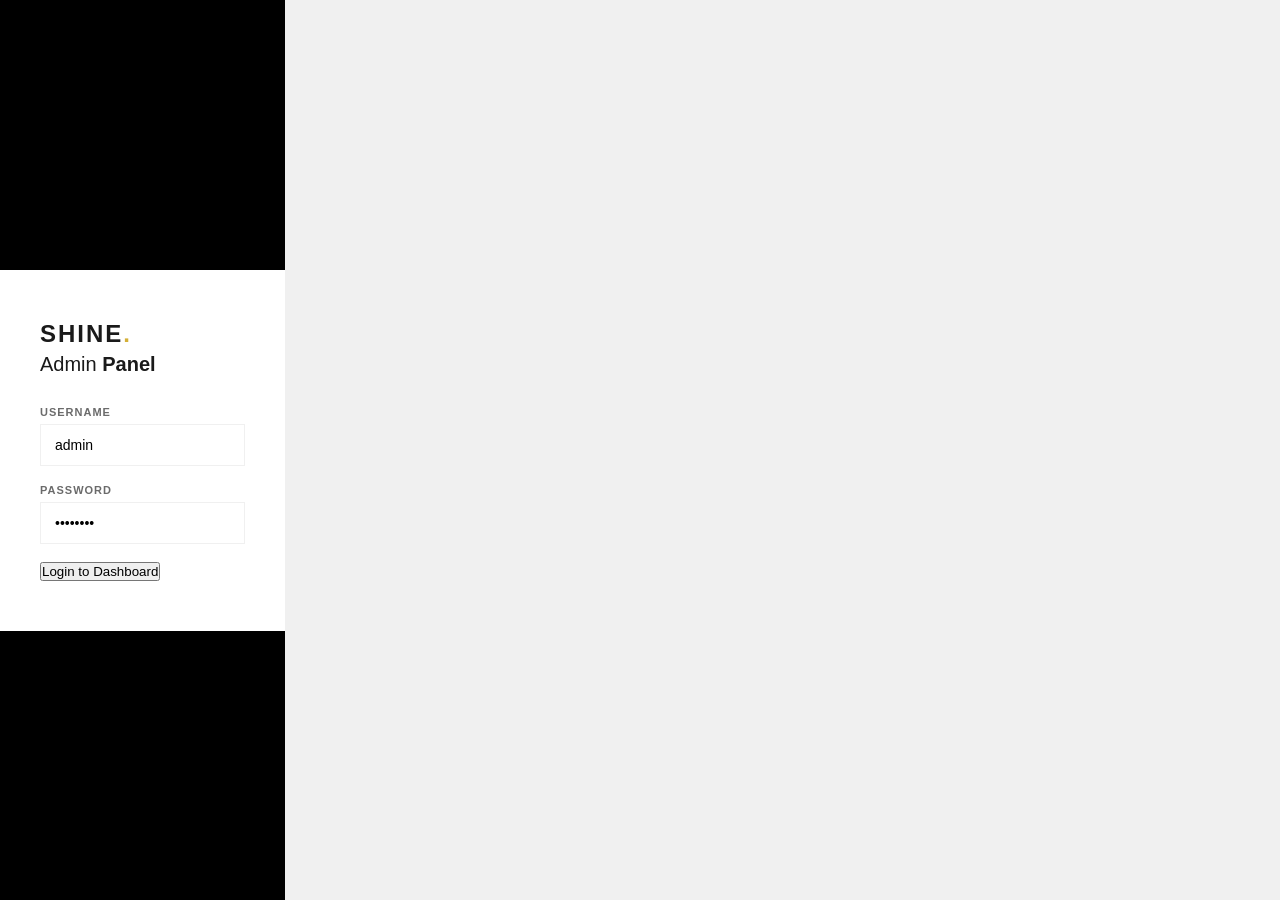
==== admin/index.html @ feda41f7 "✨ Full Premium Fashion Store + Admin Panel - Premium fashion e-commerce with 60 features - Complete " ====
<!DOCTYPE html>
<html lang="en">
<head>
  <meta charset="UTF-8">
  <meta name="viewport" content="width=device-width, initial-scale=1.0">
  <title>SHINE Admin</title>
  <link rel="stylesheet" href="../css/admin.css">
</head>
<body>

  <!-- ===== LOGIN SCREEN ===== -->
  <div class="login-page" id="loginScreen">
    <div class="login-card">
      <div class="logo">SHINE<span>.</span></div>
      <h2>Admin <strong>Panel</strong></h2>
      <div class="login-error" id="loginError">Invalid credentials</div>
      <form id="adminLoginForm" onsubmit="handleAdminLogin(event)">
        <div class="form-group">
          <label>Username</label>
          <input type="text" id="adminUser" placeholder="admin" value="admin">
        </div>
        <div class="form-group">
          <label>Password</label>
          <input type="password" id="adminPass" placeholder="••••••" value="admin123">
        </div>
        <button type="submit" class="submit-btn">Login to Dashboard</button>
      </form>
    </div>
  </div>

  <!-- ===== MAIN APP ===== -->
  <div id="appMain" style="display:none">

    <!-- Sidebar -->
    <aside class="sidebar">
      <div class="sidebar-logo">SHINE<span>.</span></div>
      <div class="sidebar-user">
        <div class="sidebar-user-avatar">A</div>
        <div class="sidebar-user-info">
          <h4 id="adminName">Admin</h4>
          <p>Super Admin</p>
        </div>
      </div>
      <nav class="sidebar-nav">
        <div class="sidebar-section">Main</div>
        <button class="sidebar-item active" onclick="showPage('dashboard')"><span class="icon">📊</span> Dashboard</button>
        <button class="sidebar-item" onclick="showPage('orders')"><span class="icon">📦</span> Orders <span class="badge" id="orderBadge">0</span></button>
        <button class="sidebar-item" onclick="showPage('products')"><span class="icon">👗</span> Products</button>
        <button class="sidebar-item" onclick="showPage('categories')"><span class="icon">📁</span> Categories</button>
        <button class="sidebar-item" onclick="showPage('users')"><span class="icon">👥</span> Users</button>
        <button class="sidebar-item" onclick="showPage('coupons')"><span class="icon">🏷️</span> Coupons</button>
        <div class="sidebar-section" style="margin-top:15px">System</div>
        <button class="sidebar-item" onclick="showPage('settings')"><span class="icon">⚙️</span> Settings</button>
        <button class="sidebar-item" onclick="handleLogout()"><span class="icon">🚪</span> Logout</button>
      </nav>
    </aside>

    <!-- Main Content -->
    <div class="main-content">
      <div class="topbar">
        <h2 id="pageTitle">Dashboard</h2>
        <div class="topbar-actions">
          <a href="../" target="_blank"><button class="topbar-btn">🔗 View Store</button></a>
          <span style="font-size:13px;color:var(--mid-grey)" id="clock"></span>
        </div>
      </div>

      <!-- Dashboard -->
      <div class="page-content active" id="page-dashboard">
        <div class="stats-grid" id="statsGrid"></div>
        <div class="card">
          <div class="card-header"><h3>📋 Recent Orders</h3></div>
          <div class="card-body">
            <div class="table-wrap"><table><thead><tr><th>Order ID</th><th>Customer</th><th>Amount</th><th>Status</th><th>Action</th></tr></thead><tbody id="recentOrdersTable"></tbody></table></div>
          </div>
        </div>
      </div>

      <!-- Orders -->
      <div class="page-content" id="page-orders">
        <div class="card">
          <div class="card-header"><h3>📦 All Orders</h3></div>
          <div class="card-body">
            <div class="table-wrap">
              <table>
                <thead><tr><th>Order ID</th><th>Customer</th><th>Items</th><th>Total</th><th>Date</th><th>Status</th><th>Actions</th></tr></thead>
                <tbody id="ordersTable"></tbody>
              </table>
            </div>
          </div>
        </div>
      </div>

      <!-- Products -->
      <div class="page-content" id="page-products">
        <div class="card">
          <div class="card-header"><h3>👗 Products</h3><button class="btn btn-gold btn-sm" onclick="openProductModal()">+ Add Product</button></div>
          <div class="card-body">
            <div class="table-wrap">
              <table>
                <thead><tr><th>ID</th><th>Name</th><th>Brand</th><th>Category</th><th>Price</th><th>Stock</th><th>Actions</th></tr></thead>
                <tbody id="productsTable"></tbody>
              </table>
            </div>
          </div>
        </div>
      </div>

      <!-- Categories -->
      <div class="page-content" id="page-categories">
        <div class="card">
          <div class="card-header"><h3>📁 Categories</h3></div>
          <div class="card-body">
            <div class="table-wrap">
              <table>
                <thead><tr><th>ID</th><th>Icon</th><th>Name</th></tr></thead>
                <tbody id="categoriesTable"></tbody>
              </table>
            </div>
          </div>
        </div>
      </div>

      <!-- Users -->
      <div class="page-content" id="page-users">
        <div class="card">
          <div class="card-header"><h3>👥 Registered Users</h3></div>
          <div class="card-body">
            <div class="table-wrap">
              <table>
                <thead><tr><th>ID</th><th>Name</th><th>Email</th><th>Phone</th><th>Registered</th></tr></thead>
                <tbody id="usersTable"></tbody>
              </table>
            </div>
          </div>
        </div>
      </div>

      <!-- Coupons -->
      <div class="page-content" id="page-coupons">
        <div class="card">
          <div class="card-header"><h3>🏷️ Coupons</h3><button class="btn btn-gold btn-sm" onclick="addCoupon()">+ Add Coupon</button></div>
          <div class="card-body">
            <div class="table-wrap">
              <table>
                <thead><tr><th>Code</th><th>Discount</th><th>Type</th><th>Min Order</th><th>Uses</th><th>Status</th><th>Actions</th></tr></thead>
                <tbody id="couponsTable"></tbody>
              </table>
            </div>
          </div>
        </div>
      </div>

      <!-- Settings -->
      <div class="page-content" id="page-settings">
        <div class="card">
          <div class="card-header"><h3>⚙️ System Settings</h3></div>
          <div class="card-body">
            <div class="form-grid">
              <div class="form-group">
                <label>Store Name</label>
                <input type="text" id="setStoreName" value="SHINE">
              </div>
              <div class="form-group">
                <label>Currency</label>
                <input type="text" value="INR (₹)" disabled>
              </div>
              <div class="form-group">
                <label>Admin Email</label>
                <input type="email" id="setEmail" value="admin@shine.store">
              </div>
              <div class="form-group">
                <label>Orders per page</label>
                <input type="number" id="setPerPage" value="20">
              </div>
              <div class="form-group" style="grid-column:1/-1">
                <label>Change Admin Password</label>
                <input type="password" id="setNewPass" placeholder="New password">
              </div>
              <div class="form-group" style="grid-column:1/-1">
                <button class="btn btn-black" onclick="saveSettings()">Save Settings</button>
              </div>
            </div>
          </div>
        </div>
      </div>
    </div>
  </div>

  <!-- ===== PRODUCT MODAL ===== -->
  <div class="modal-overlay" id="productModal">
    <div class="modal">
      <div class="modal-header">
        <h3 id="productModalTitle">Add Product</h3>
        <button class="modal-close" onclick="closeProductModal()">✕</button>
      </div>
      <div class="modal-body">
        <form id="productForm" onsubmit="saveProduct(event)">
          <input type="hidden" id="prodId">
          <div class="form-grid">
            <div class="form-group">
              <label>Product Name</label>
              <input type="text" id="prodName" required>
            </div>
            <div class="form-group">
              <label>Brand</label>
              <input type="text" id="prodBrand" required>
            </div>
            <div class="form-group">
              <label>Category</label>
              <select id="prodCategory"></select>
            </div>
            <div class="form-group">
              <label>Price (₹)</label>
              <input type="number" id="prodPrice" required>
            </div>
            <div class="form-group">
              <label>Original Price (₹)</label>
              <input type="number" id="prodOriginal">
            </div>
            <div class="form-group">
              <label>Badge</label>
              <input type="text" id="prodBadge" placeholder="e.g. Sale, New">
            </div>
            <div class="form-group">
              <label>Emoji</label>
              <input type="text" id="prodEmoji" placeholder="👗">
            </div>
            <div class="form-group">
              <label>Stock</label>
              <select id="prodStock"><option value="true">In Stock</option><option value="false">Out of Stock</option></select>
            </div>
          </div>
          <button type="submit" class="btn btn-black" style="float:right">Save Product</button>
        </form>
      </div>
    </div>
  </div>

  <script src="../js/data.js"></script>
  <script src="admin.js"></script>
</body>
</html>
---- css/admin.css ----
* {
  margin: 0;
  padding: 0;
  box-sizing: border-box;
}

:root {
  --black: #000000;
  --white: #FFFFFF;
  --dark: #1A1A1A;
  --dark-grey: #2B2B2B;
  --mid-grey: #6B6B6B;
  --light-grey: #F0F0F0;
  --silver: #C0C0C0;
  --gold: #D4AF37;
  --gold-light: #F5EDD6;
  --red: #E74C3C;
  --green: #27AE60;
  --blue: #3498DB;
  --orange: #F39C12;
  --sidebar-width: 260px;
  --font: 'Segoe UI', -apple-system, BlinkMacSystemFont, sans-serif;
}

body {
  font-family: var(--font);
  background: var(--light-grey);
  color: var(--dark);
  display: flex;
  min-height: 100vh;
}

/* ===== SIDEBAR ===== */
.sidebar {
  width: var(--sidebar-width);
  background: var(--black);
  color: var(--white);
  position: fixed;
  top: 0;
  left: 0;
  height: 100vh;
  overflow-y: auto;
  z-index: 100;
  transition: 0.3s;
}

.sidebar-logo {
  padding: 25px 24px;
  font-size: 20px;
  font-weight: 800;
  letter-spacing: 2px;
  text-transform: uppercase;
  border-bottom: 1px solid rgba(255,255,255,0.1);
}

.sidebar-logo span { color: var(--gold); }

.sidebar-user {
  padding: 20px 24px;
  border-bottom: 1px solid rgba(255,255,255,0.1);
  display: flex;
  align-items: center;
  gap: 12px;
}

.sidebar-user-avatar {
  width: 40px;
  height: 40px;
  background: var(--gold);
  border-radius: 50%;
  display: flex;
  align-items: center;
  justify-content: center;
  font-weight: 700;
  color: var(--black);
  font-size: 18px;
}

.sidebar-user-info h4 { font-size: 14px; }
.sidebar-user-info p { font-size: 11px; color: rgba(255,255,255,0.5); }

.sidebar-nav { padding: 15px 0; }

.sidebar-section {
  padding: 10px 24px 5px;
  font-size: 10px;
  font-weight: 700;
  letter-spacing: 2px;
  text-transform: uppercase;
  color: rgba(255,255,255,0.3);
}

.sidebar-item {
  display: flex;
  align-items: center;
  gap: 12px;
  padding: 12px 24px;
  color: rgba(255,255,255,0.7);
  text-decoration: none;
  font-size: 13px;
  cursor: pointer;
  transition: 0.3s;
  border: none;
  background: none;
  width: 100%;
  text-align: left;
}

.sidebar-item:hover, .sidebar-item.active { background: rgba(255,255,255,0.1); color: var(--white); }

.sidebar-item .icon { font-size: 18px; width: 24px; text-align: center; }
.sidebar-item .badge {
  margin-left: auto;
  background: var(--gold);
  color: var(--black);
  font-size: 10px;
  font-weight: 700;
  padding: 2px 8px;
  border-radius: 10px;
}

/* ===== MAIN ===== */
.main-content {
  margin-left: var(--sidebar-width);
  flex: 1;
  min-height: 100vh;
}

.topbar {
  background: var(--white);
  padding: 0 30px;
  height: 70px;
  display: flex;
  align-items: center;
  justify-content: space-between;
  border-bottom: 1px solid var(--light-grey);
  position: sticky;
  top: 0;
  z-index: 50;
}

.topbar h2 { font-size: 20px; font-weight: 600; }
.topbar h2 span { font-weight: 300; color: var(--mid-grey); }

.topbar-actions { display: flex; gap: 20px; align-items: center; }

.topbar-btn {
  padding: 8px 20px;
  background: var(--black);
  color: var(--white);
  border: none;
  font-size: 12px;
  font-weight: 600;
  letter-spacing: 1px;
  cursor: pointer;
  transition: 0.3s;
}

.topbar-btn:hover { background: var(--gold); color: var(--black); }

.page-content {
  padding: 30px;
  display: none;
}

.page-content.active { display: block; }

/* ===== STATS CARDS ===== */
.stats-grid {
  display: grid;
  grid-template-columns: repeat(auto-fill, minmax(240px, 1fr));
  gap: 20px;
  margin-bottom: 30px;
}

.stat-card {
  background: var(--white);
  padding: 24px;
  box-shadow: 0 2px 15px rgba(0,0,0,0.04);
}

.stat-card-header { display: flex; justify-content: space-between; align-items: start; margin-bottom: 15px; }

.stat-card-icon {
  width: 48px;
  height: 48px;
  display: flex;
  align-items: center;
  justify-content: center;
  font-size: 24px;
}

.stat-card-icon.gold { background: var(--gold-light); }
.stat-card-icon.green { background: #E8F5E9; }
.stat-card-icon.blue { background: #E3F2FD; }
.stat-card-icon.red { background: #FFEBEE; }

.stat-card-value {
  font-size: 32px;
  font-weight: 800;
  color: var(--black);
}

.stat-card-label {
  font-size: 12px;
  color: var(--mid-grey);
  font-weight: 500;
  text-transform: uppercase;
  letter-spacing: 1px;
}

.stat-card-change {
  font-size: 12px;
  font-weight: 600;
  margin-top: 10px;
}

.stat-card-change.up { color: var(--green); }
.stat-card-change.down { color: var(--red); }

/* ===== CARDS & TABLES ===== */
.card {
  background: var(--white);
  box-shadow: 0 2px 15px rgba(0,0,0,0.04);
  margin-bottom: 25px;
}

.card-header {
  padding: 20px 24px;
  border-bottom: 1px solid var(--light-grey);
  display: flex;
  justify-content: space-between;
  align-items: center;
}

.card-header h3 { font-size: 16px; font-weight: 600; }

.card-body { padding: 24px; }

.table-wrap { overflow-x: auto; }

table {
  width: 100%;
  border-collapse: collapse;
  font-size: 13px;
}

table th {
  text-align: left;
  padding: 14px 16px;
  font-size: 11px;
  font-weight: 700;
  letter-spacing: 1px;
  text-transform: uppercase;
  color: var(--mid-grey);
  border-bottom: 2px solid var(--light-grey);
}

table td {
  padding: 14px 16px;
  border-bottom: 1px solid var(--light-grey);
}

table tr:hover { background: var(--light-grey); }

.status {
  padding: 4px 12px;
  font-size: 11px;
  font-weight: 600;
  border-radius: 0;
}

.status.pending { background: #FFF8E1; color: #F57F17; }
.status.processing { background: #E3F2FD; color: #1565C0; }
.status.shipped { background: #F3E5F5; color: #7B1FA2; }
.status.delivered { background: #E8F5E9; color: #2E7D32; }
.status.cancelled { background: #FFEBEE; color: #C62828; }

.action-btn {
  padding: 6px 14px;
  border: 1px solid var(--light-grey);
  background: var(--white);
  font-size: 11px;
  font-weight: 600;
  cursor: pointer;
  transition: 0.3s;
  margin-right: 5px;
}

.action-btn:hover { border-color: var(--black); }

.action-btn.gold { background: var(--gold); color: var(--black); border-color: var(--gold); }

/* ===== FORMS ===== */
.form-grid {
  display: grid;
  grid-template-columns: 1fr 1fr;
  gap: 18px;
}

.form-group { margin-bottom: 18px; }

.form-group label {
  font-size: 11px;
  font-weight: 700;
  letter-spacing: 1px;
  text-transform: uppercase;
  color: var(--mid-grey);
  display: block;
  margin-bottom: 6px;
}

.form-group input,
.form-group select,
.form-group textarea {
  width: 100%;
  padding: 12px 14px;
  border: 1px solid var(--light-grey);
  font-size: 14px;
  outline: none;
  transition: 0.3s;
  font-family: var(--font);
}

.form-group input:focus,
.form-group select:focus,
.form-group textarea:focus {
  border-color: var(--black);
  box-shadow: 0 0 0 3px rgba(0,0,0,0.05);
}

.form-group textarea { resize: vertical; min-height: 100px; }

.btn {
  padding: 12px 28px;
  border: none;
  font-size: 12px;
  font-weight: 700;
  letter-spacing: 1px;
  text-transform: uppercase;
  cursor: pointer;
  transition: 0.3s;
}

.btn-black { background: var(--black); color: var(--white); }
.btn-black:hover { background: var(--gold); color: var(--black); }
.btn-gold { background: var(--gold); color: var(--black); }
.btn-gold:hover { background: var(--black); color: var(--white); }
.btn-outline { background: transparent; border: 2px solid var(--black); color: var(--black); }
.btn-outline:hover { background: var(--black); color: var(--white); }
.btn-red { background: var(--red); color: var(--white); }
.btn-sm { padding: 8px 16px; font-size: 11px; }

/* ===== LOGIN ===== */
.login-page {
  display: flex;
  align-items: center;
  justify-content: center;
  min-height: 100vh;
  margin: 0;
  background: var(--black);
}

.login-card {
  background: var(--white);
  padding: 50px 40px;
  max-width: 400px;
  width: 100%;
}

.login-card .logo {
  font-size: 24px;
  font-weight: 800;
  letter-spacing: 2px;
  text-transform: uppercase;
  margin-bottom: 5px;
}

.login-card .logo span { color: var(--gold); }

.login-card h2 { font-size: 20px; font-weight: 300; margin-bottom: 30px; }
.login-card h2 strong { font-weight: 800; }

.login-error {
  background: #FFEBEE;
  color: var(--red);
  padding: 10px;
  font-size: 13px;
  margin-bottom: 20px;
  display: none;
}

/* ===== MODAL ===== */
.modal-overlay {
  position: fixed;
  top: 0;
  left: 0;
  right: 0;
  bottom: 0;
  background: rgba(0,0,0,0.5);
  z-index: 1000;
  display: none;
  align-items: center;
  justify-content: center;
}

.modal-overlay.open { display: flex; }

.modal {
  background: var(--white);
  max-width: 600px;
  width: 100%;
  max-height: 90vh;
  overflow-y: auto;
  animation: fadeUp 0.3s ease;
}

.modal-header {
  padding: 20px 24px;
  border-bottom: 1px solid var(--light-grey);
  display: flex;
  justify-content: space-between;
  align-items: center;
}

.modal-header h3 { font-size: 16px; }

.modal-close { background: none; border: none; font-size: 24px; cursor: pointer; }

.modal-body { padding: 24px; }

/* ===== ANIMATIONS ===== */
@keyframes fadeUp {
  from { opacity: 0; transform: translateY(20px); }
  to { opacity: 1; transform: translateY(0); }
}

/* ===== RESPONSIVE ===== */
@media (max-width: 768px) {
  .sidebar { width: 70px; }
  .sidebar-logo { font-size: 14px; padding: 20px 10px; text-align: center; }
  .sidebar-user { display: none; }
  .sidebar-item { padding: 15px 10px; justify-content: center; }
  .sidebar-item span:not(.icon), .sidebar-section, .sidebar-item .badge { display: none; }
  .main-content { margin-left: 70px; }
  .page-content { padding: 20px; }
  .stats-grid { grid-template-columns: 1fr 1fr; }
  .form-grid { grid-template-columns: 1fr; }
}

@media (max-width: 480px) {
  .stats-grid { grid-template-columns: 1fr; }
}
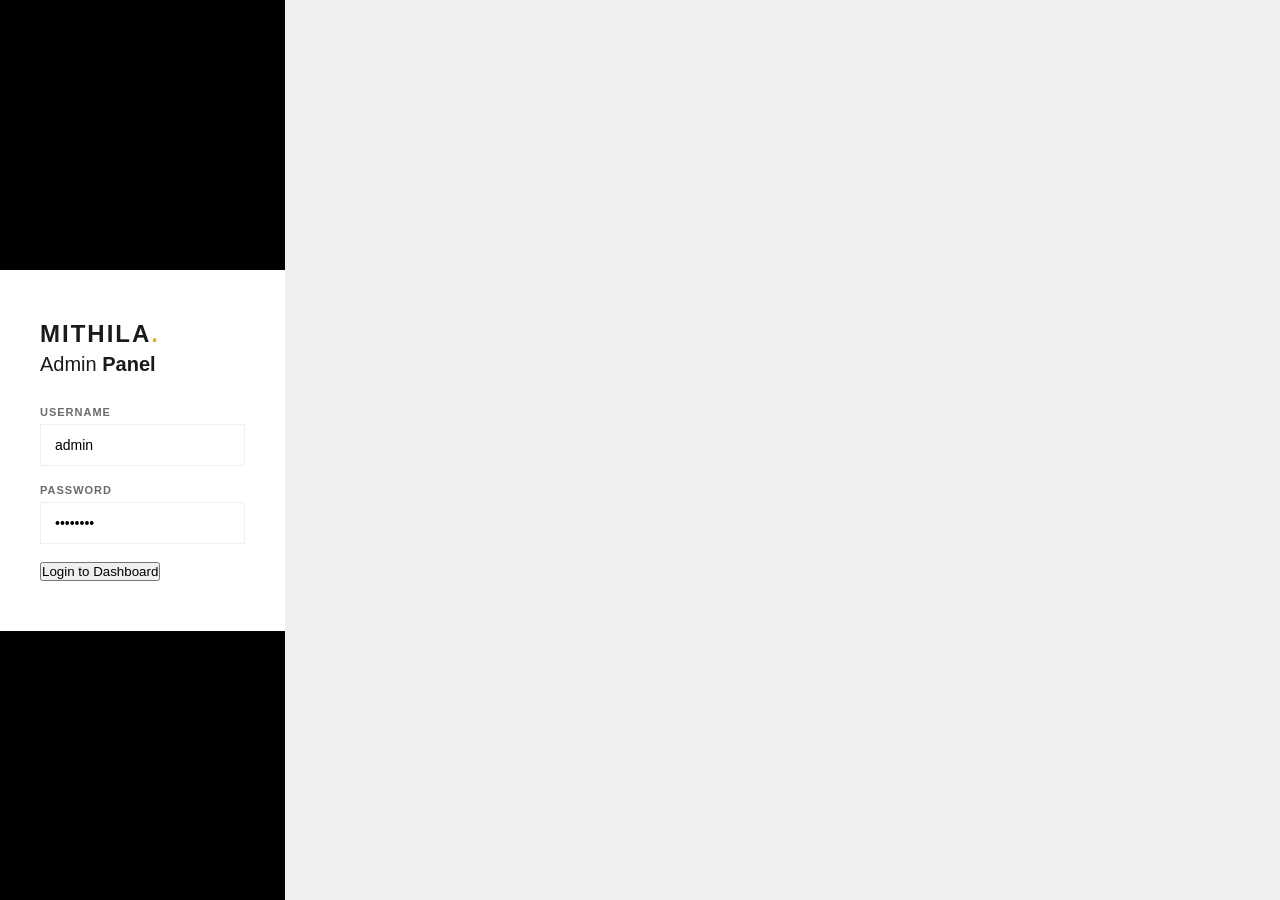
==== commit 08ae6a79: "feat: full rebuild - Mithila Fashions v2 with images, profile, coupons, banners, admin 80+ features" ====
--- a/admin/index.html
+++ b/admin/index.html
@@ -3,59 +3,58 @@
 <head>
   <meta charset="UTF-8">
   <meta name="viewport" content="width=device-width, initial-scale=1.0">
-  <title>SHINE Admin</title>
+  <title>Mithila Fashions — Admin Panel</title>
   <link rel="stylesheet" href="../css/admin.css">
 </head>
 <body>
-
-  <!-- ===== LOGIN SCREEN ===== -->
   <div class="login-page" id="loginScreen">
     <div class="login-card">
-      <div class="logo">SHINE<span>.</span></div>
+      <div class="logo">MITHILA<span>.</span></div>
       <h2>Admin <strong>Panel</strong></h2>
       <div class="login-error" id="loginError">Invalid credentials</div>
       <form id="adminLoginForm" onsubmit="handleAdminLogin(event)">
-        <div class="form-group">
-          <label>Username</label>
-          <input type="text" id="adminUser" placeholder="admin" value="admin">
-        </div>
-        <div class="form-group">
-          <label>Password</label>
-          <input type="password" id="adminPass" placeholder="••••••" value="admin123">
-        </div>
+        <div class="form-group"><label>Username</label><input type="text" id="adminUser" placeholder="admin" value="admin"></div>
+        <div class="form-group"><label>Password</label><input type="password" id="adminPass" placeholder="••••••" value="admin123"></div>
         <button type="submit" class="submit-btn">Login to Dashboard</button>
       </form>
     </div>
   </div>
 
-  <!-- ===== MAIN APP ===== -->
   <div id="appMain" style="display:none">
-
-    <!-- Sidebar -->
     <aside class="sidebar">
-      <div class="sidebar-logo">SHINE<span>.</span></div>
+      <div class="sidebar-logo">MITHILA<span>.</span></div>
       <div class="sidebar-user">
         <div class="sidebar-user-avatar">A</div>
-        <div class="sidebar-user-info">
-          <h4 id="adminName">Admin</h4>
-          <p>Super Admin</p>
-        </div>
+        <div class="sidebar-user-info"><h4 id="adminName">Admin</h4><p>Super Admin</p></div>
       </div>
       <nav class="sidebar-nav">
         <div class="sidebar-section">Main</div>
         <button class="sidebar-item active" onclick="showPage('dashboard')"><span class="icon">📊</span> Dashboard</button>
         <button class="sidebar-item" onclick="showPage('orders')"><span class="icon">📦</span> Orders <span class="badge" id="orderBadge">0</span></button>
         <button class="sidebar-item" onclick="showPage('products')"><span class="icon">👗</span> Products</button>
+        <button class="sidebar-item" onclick="showPage('addproduct')"><span class="icon">➕</span> Add Product</button>
         <button class="sidebar-item" onclick="showPage('categories')"><span class="icon">📁</span> Categories</button>
         <button class="sidebar-item" onclick="showPage('users')"><span class="icon">👥</span> Users</button>
         <button class="sidebar-item" onclick="showPage('coupons')"><span class="icon">🏷️</span> Coupons</button>
+        <button class="sidebar-item" onclick="showPage('banners')"><span class="icon">🎪</span> Banners</button>
+        <button class="sidebar-item" onclick="showPage('reviews')"><span class="icon">⭐</span> Reviews</button>
         <div class="sidebar-section" style="margin-top:15px">System</div>
         <button class="sidebar-item" onclick="showPage('settings')"><span class="icon">⚙️</span> Settings</button>
+        <button class="sidebar-item" onclick="showPage('backup')"><span class="icon">💾</span> Backup</button>
+        <button class="sidebar-item" onclick="showPage('analytics')"><span class="icon">📈</span> Analytics</button>
+        <button class="sidebar-item" onclick="showPage('seo')"><span class="icon">🔍</span> SEO</button>
+        <div class="sidebar-section" style="margin-top:15px">Content</div>
+        <button class="sidebar-item" onclick="showPage('pages')"><span class="icon">📄</span> Pages</button>
+        <button class="sidebar-item" onclick="showPage('brands')"><span class="icon">🏢</span> Brands</button>
+        <button class="sidebar-item" onclick="showPage('offers')"><span class="icon">🎯</span> Offers</button>
+        <button class="sidebar-item" onclick="showPage('newsletter')"><span class="icon">📧</span> Newsletter</button>
+        <button class="sidebar-item" onclick="showPage('support')"><span class="icon">🎧</span> Support</button>
+        <button class="sidebar-item" onclick="showPage('shipping')"><span class="icon">🚚</span> Shipping</button>
+        <div class="sidebar-section" style="margin-top:15px">Account</div>
         <button class="sidebar-item" onclick="handleLogout()"><span class="icon">🚪</span> Logout</button>
       </nav>
     </aside>
 
-    <!-- Main Content -->
     <div class="main-content">
       <div class="topbar">
         <h2 id="pageTitle">Dashboard</h2>
@@ -65,174 +64,184 @@
         </div>
       </div>
 
-      <!-- Dashboard -->
       <div class="page-content active" id="page-dashboard">
         <div class="stats-grid" id="statsGrid"></div>
-        <div class="card">
-          <div class="card-header"><h3>📋 Recent Orders</h3></div>
-          <div class="card-body">
-            <div class="table-wrap"><table><thead><tr><th>Order ID</th><th>Customer</th><th>Amount</th><th>Status</th><th>Action</th></tr></thead><tbody id="recentOrdersTable"></tbody></table></div>
-          </div>
-        </div>
-      </div>
-
-      <!-- Orders -->
+        <div class="card"><div class="card-header"><h3>📋 Recent Orders</h3></div><div class="card-body"><div class="table-wrap"><table><thead><tr><th>Order ID</th><th>Customer</th><th>Amount</th><th>Status</th><th>Action</th></tr></thead><tbody id="recentOrdersTable"></tbody></table></div></div></div>
+      </div>
+
       <div class="page-content" id="page-orders">
-        <div class="card">
-          <div class="card-header"><h3>📦 All Orders</h3></div>
-          <div class="card-body">
-            <div class="table-wrap">
-              <table>
-                <thead><tr><th>Order ID</th><th>Customer</th><th>Items</th><th>Total</th><th>Date</th><th>Status</th><th>Actions</th></tr></thead>
-                <tbody id="ordersTable"></tbody>
-              </table>
+        <div class="card"><div class="card-header"><h3>📦 All Orders</h3></div><div class="card-body">
+          <div class="table-wrap"><table><thead><tr><th>Order ID</th><th>Customer</th><th>Items</th><th>Total</th><th>Date</th><th>Status</th><th>Actions</th></tr></thead><tbody id="ordersTable"></tbody></table></div>
+        </div></div>
+      </div>
+
+      <div class="page-content" id="page-products">
+        <div class="card"><div class="card-header"><h3>👗 Products</h3><button class="btn btn-gold btn-sm" onclick="showPage('addproduct')">+ Add Product</button></div><div class="card-body">
+          <div style="margin-bottom:15px;display:flex;gap:10px;flex-wrap:wrap">
+            <input type="text" id="adminSearchInput" placeholder="Search products..." style="padding:10px 14px;border:1px solid var(--light-grey);flex:1;font-size:13px" oninput="adminSearchProducts(this.value)">
+            <select id="adminCategoryFilter" style="padding:10px;border:1px solid var(--light-grey);font-size:13px" onchange="adminSearchProducts()"></select>
+          </div>
+          <div class="table-wrap"><table><thead><tr><th>ID</th><th>Image</th><th>Name</th><th>Brand</th><th>Category</th><th>Price</th><th>Stock</th><th>Actions</th></tr></thead><tbody id="productsTable"></tbody></table></div>
+        </div></div>
+      </div>
+
+      <div class="page-content" id="page-addproduct">
+        <div class="card"><div class="card-header"><h3 id="addProductTitle">➕ Add New Product</h3></div><div class="card-body">
+          <form id="adminProductForm" onsubmit="saveProduct(event)" style="display:grid;grid-template-columns:1fr 1fr;gap:18px">
+            <input type="hidden" id="prodId">
+            <div class="form-group" style="grid-column:1/-1"><label>Product Name</label><input type="text" id="prodName" required></div>
+            <div class="form-group"><label>Brand</label><input type="text" id="prodBrand" required></div>
+            <div class="form-group"><label>Category</label><select id="prodCategory" required></select></div>
+            <div class="form-group"><label>Price (₹)</label><input type="number" id="prodPrice" required></div>
+            <div class="form-group"><label>Original Price (₹)</label><input type="number" id="prodOriginal"></div>
+            <div class="form-group"><label>Badge</label><input type="text" id="prodBadge" placeholder="e.g. Sale, New, Premium"></div>
+            <div class="form-group"><label>Emoji</label><input type="text" id="prodEmoji" placeholder="👗"></div>
+            <div class="form-group"><label>Stock</label><select id="prodStock"><option value="true">In Stock</option><option value="false">Out of Stock</option></select></div>
+            <div class="form-group" style="grid-column:1/-1"><label>Description</label><textarea id="prodDesc" rows="3" placeholder="Product description..."></textarea></div>
+            <div class="form-group"><label>Sizes (comma separated)</label><input type="text" id="prodSizes" placeholder="S, M, L, XL"></div>
+            <div class="form-group"><label>Colors (comma separated)</label><input type="text" id="prodColors" placeholder="Red, Blue, Black"></div>
+            <div class="form-group" style="grid-column:1/-1">
+              <label>Product Images (Max 5, Min 1)</label>
+              <div style="display:flex;gap:10px;flex-wrap:wrap" id="imagePreviewContainer"></div>
+              <input type="file" id="prodImageInput" accept="image/*" multiple onchange="handleImageUpload(event)">
+              <small style="color:var(--mid-grey);display:block;margin-top:5px">Click to upload images. First image will be the main product image.</small>
             </div>
-          </div>
-        </div>
-      </div>
-
-      <!-- Products -->
-      <div class="page-content" id="page-products">
-        <div class="card">
-          <div class="card-header"><h3>👗 Products</h3><button class="btn btn-gold btn-sm" onclick="openProductModal()">+ Add Product</button></div>
-          <div class="card-body">
-            <div class="table-wrap">
-              <table>
-                <thead><tr><th>ID</th><th>Name</th><th>Brand</th><th>Category</th><th>Price</th><th>Stock</th><th>Actions</th></tr></thead>
-                <tbody id="productsTable"></tbody>
-              </table>
+            <div style="grid-column:1/-1;display:flex;gap:15px;margin-top:10px">
+              <button type="submit" class="btn btn-black" id="saveProductBtn">Save Product</button>
+              <button type="button" class="btn btn-outline" onclick="showPage('products')">Cancel</button>
             </div>
-          </div>
-        </div>
-      </div>
-
-      <!-- Categories -->
+          </form>
+        </div></div>
+      </div>
+
       <div class="page-content" id="page-categories">
-        <div class="card">
-          <div class="card-header"><h3>📁 Categories</h3></div>
-          <div class="card-body">
-            <div class="table-wrap">
-              <table>
-                <thead><tr><th>ID</th><th>Icon</th><th>Name</th></tr></thead>
-                <tbody id="categoriesTable"></tbody>
-              </table>
-            </div>
-          </div>
-        </div>
-      </div>
-
-      <!-- Users -->
+        <div class="card"><div class="card-header"><h3>📁 Categories</h3><button class="btn btn-gold btn-sm" onclick="addCategory()">+ Add Category</button></div><div class="card-body">
+          <div class="table-wrap"><table><thead><tr><th>ID</th><th>Icon</th><th>Name</th><th>Actions</th></tr></thead><tbody id="categoriesTable"></tbody></table></div>
+        </div></div>
+      </div>
+
       <div class="page-content" id="page-users">
-        <div class="card">
-          <div class="card-header"><h3>👥 Registered Users</h3></div>
-          <div class="card-body">
-            <div class="table-wrap">
-              <table>
-                <thead><tr><th>ID</th><th>Name</th><th>Email</th><th>Phone</th><th>Registered</th></tr></thead>
-                <tbody id="usersTable"></tbody>
-              </table>
-            </div>
-          </div>
-        </div>
-      </div>
-
-      <!-- Coupons -->
+        <div class="card"><div class="card-header"><h3>👥 Registered Users</h3></div><div class="card-body">
+          <div class="table-wrap"><table><thead><tr><th>ID</th><th>Name</th><th>Email</th><th>Phone</th><th>Registered</th><th>Orders</th></tr></thead><tbody id="usersTable"></tbody></table></div>
+        </div></div>
+      </div>
+
       <div class="page-content" id="page-coupons">
-        <div class="card">
-          <div class="card-header"><h3>🏷️ Coupons</h3><button class="btn btn-gold btn-sm" onclick="addCoupon()">+ Add Coupon</button></div>
-          <div class="card-body">
-            <div class="table-wrap">
-              <table>
-                <thead><tr><th>Code</th><th>Discount</th><th>Type</th><th>Min Order</th><th>Uses</th><th>Status</th><th>Actions</th></tr></thead>
-                <tbody id="couponsTable"></tbody>
-              </table>
-            </div>
-          </div>
-        </div>
-      </div>
-
-      <!-- Settings -->
+        <div class="card"><div class="card-header"><h3>🏷️ Coupons</h3><button class="btn btn-gold btn-sm" onclick="addCoupon()">+ Add Coupon</button></div><div class="card-body">
+          <div class="table-wrap"><table><thead><tr><th>Code</th><th>Discount</th><th>Type</th><th>Min Order</th><th>Max Discount</th><th>Uses</th><th>Status</th><th>Actions</th></tr></thead><tbody id="couponsTable"></tbody></table></div>
+        </div></div>
+      </div>
+
+      <div class="page-content" id="page-banners">
+        <div class="card"><div class="card-header"><h3>🎪 Banner Slides</h3><button class="btn btn-gold btn-sm" onclick="addBanner()">+ Add Banner</button></div><div class="card-body">
+          <div class="table-wrap"><table><thead><tr><th>Title</th><th>Subtitle</th><th>BG Color</th><th>Status</th><th>Actions</th></tr></thead><tbody id="bannersTable"></tbody></table></div>
+        </div></div>
+      </div>
+
+      <div class="page-content" id="page-reviews">
+        <div class="card"><div class="card-header"><h3>⭐ Product Reviews</h3></div><div class="card-body">
+          <div class="table-wrap"><table><thead><tr><th>Product</th><th>User</th><th>Rating</th><th>Comment</th><th>Date</th><th>Actions</th></tr></thead><tbody id="reviewsTable"></tbody></table></div>
+        </div></div>
+      </div>
+
       <div class="page-content" id="page-settings">
-        <div class="card">
-          <div class="card-header"><h3>⚙️ System Settings</h3></div>
-          <div class="card-body">
-            <div class="form-grid">
-              <div class="form-group">
-                <label>Store Name</label>
-                <input type="text" id="setStoreName" value="SHINE">
-              </div>
-              <div class="form-group">
-                <label>Currency</label>
-                <input type="text" value="INR (₹)" disabled>
-              </div>
-              <div class="form-group">
-                <label>Admin Email</label>
-                <input type="email" id="setEmail" value="admin@shine.store">
-              </div>
-              <div class="form-group">
-                <label>Orders per page</label>
-                <input type="number" id="setPerPage" value="20">
-              </div>
-              <div class="form-group" style="grid-column:1/-1">
-                <label>Change Admin Password</label>
-                <input type="password" id="setNewPass" placeholder="New password">
-              </div>
-              <div class="form-group" style="grid-column:1/-1">
-                <button class="btn btn-black" onclick="saveSettings()">Save Settings</button>
-              </div>
-            </div>
-          </div>
-        </div>
-      </div>
-    </div>
-  </div>
-
-  <!-- ===== PRODUCT MODAL ===== -->
-  <div class="modal-overlay" id="productModal">
-    <div class="modal">
-      <div class="modal-header">
-        <h3 id="productModalTitle">Add Product</h3>
-        <button class="modal-close" onclick="closeProductModal()">✕</button>
-      </div>
-      <div class="modal-body">
-        <form id="productForm" onsubmit="saveProduct(event)">
-          <input type="hidden" id="prodId">
+        <div class="card"><div class="card-header"><h3>⚙️ System Settings</h3></div><div class="card-body">
           <div class="form-grid">
-            <div class="form-group">
-              <label>Product Name</label>
-              <input type="text" id="prodName" required>
-            </div>
-            <div class="form-group">
-              <label>Brand</label>
-              <input type="text" id="prodBrand" required>
-            </div>
-            <div class="form-group">
-              <label>Category</label>
-              <select id="prodCategory"></select>
-            </div>
-            <div class="form-group">
-              <label>Price (₹)</label>
-              <input type="number" id="prodPrice" required>
-            </div>
-            <div class="form-group">
-              <label>Original Price (₹)</label>
-              <input type="number" id="prodOriginal">
-            </div>
-            <div class="form-group">
-              <label>Badge</label>
-              <input type="text" id="prodBadge" placeholder="e.g. Sale, New">
-            </div>
-            <div class="form-group">
-              <label>Emoji</label>
-              <input type="text" id="prodEmoji" placeholder="👗">
-            </div>
-            <div class="form-group">
-              <label>Stock</label>
-              <select id="prodStock"><option value="true">In Stock</option><option value="false">Out of Stock</option></select>
-            </div>
-          </div>
-          <button type="submit" class="btn btn-black" style="float:right">Save Product</button>
-        </form>
+            <div class="form-group"><label>Store Name</label><input type="text" id="setStoreName" value="Mithila Fashions"></div>
+            <div class="form-group"><label>Currency</label><input type="text" value="INR (₹)" disabled></div>
+            <div class="form-group"><label>Admin Email</label><input type="email" id="setEmail" value="admin@mithila.store"></div>
+            <div class="form-group"><label>Orders per page</label><input type="number" id="setPerPage" value="20"></div>
+            <div class="form-group"><label>Free Shipping Above (₹)</label><input type="number" id="setFreeShipping" value="5000"></div>
+            <div class="form-group"><label>Shipping Charge (₹)</label><input type="number" id="setShippingCharge" value="499"></div>
+            <div class="form-group" style="grid-column:1/-1"><label>Change Admin Password</label><input type="password" id="setNewPass" placeholder="New password"></div>
+            <div class="form-group" style="grid-column:1/-1"><button class="btn btn-black" onclick="saveSettings()">Save Settings</button></div>
+          </div>
+        </div></div>
+        <div class="card"><div class="card-header"><h3>🛒 Store Status</h3></div><div class="card-body">
+          <div style="display:flex;gap:10px;flex-wrap:wrap">
+            <button class="btn btn-black" onclick="toggleStoreStatus()" id="storeStatusBtn">🔴 Close Store</button>
+            <button class="btn btn-outline" onclick="alert('Maintenance mode toggled')">🔧 Maintenance Mode</button>
+          </div>
+        </div></div>
+      </div>
+
+      <div class="page-content" id="page-backup">
+        <div class="card"><div class="card-header"><h3>💾 Backup & Restore</h3></div><div class="card-body">
+          <p style="font-size:13px;color:var(--mid-grey);margin-bottom:20px">Export all store data (products, orders, users, coupons, banners) as JSON, or import a previous backup.</p>
+          <div style="display:flex;gap:15px;flex-wrap:wrap">
+            <button class="btn btn-black" onclick="exportBackup()">⬇️ Export Backup</button>
+            <button class="btn btn-outline" onclick="document.getElementById('importFileInput').click()">⬆️ Import Backup</button>
+            <input type="file" id="importFileInput" accept=".json" style="display:none" onchange="importBackup(event)">
+            <button class="btn btn-red" onclick="resetAllData()">⚠️ Reset All Data</button>
+          </div>
+        </div></div>
+      </div>
+
+      <div class="page-content" id="page-analytics">
+        <div class="card"><div class="card-header"><h3>📈 Analytics</h3></div><div class="card-body">
+          <div class="stats-grid" id="analyticsGrid"></div>
+        </div></div>
+      </div>
+
+      <div class="page-content" id="page-seo">
+        <div class="card"><div class="card-header"><h3>🔍 SEO Settings</h3></div><div class="card-body">
+          <div class="form-grid">
+            <div class="form-group" style="grid-column:1/-1"><label>Meta Title</label><input type="text" id="seoTitle" value="Mithila Fashions - Premium Fashion Store"></div>
+            <div class="form-group" style="grid-column:1/-1"><label>Meta Description</label><textarea id="seoDesc" rows="3">Premium fashion store for men, women, and kids. Shop the latest collection of ethnic wear, western wear, accessories and more.</textarea></div>
+            <div class="form-group"><label>Google Analytics ID</label><input type="text" id="gaId" placeholder="G-XXXXXXXXXX"></div>
+            <div class="form-group" style="grid-column:1/-1"><button class="btn btn-black" onclick="saveSeo()">Save SEO Settings</button></div>
+          </div>
+        </div></div>
+      </div>
+
+      <div class="page-content" id="page-pages">
+        <div class="card"><div class="card-header"><h3>📄 Static Pages</h3></div><div class="card-body">
+          <div style="display:grid;grid-template-columns:repeat(auto-fill,minmax(200px,1fr));gap:15px">
+            <button class="btn btn-outline" style="padding:20px" onclick="alert('Edit About Us page')">📄 About Us</button>
+            <button class="btn btn-outline" style="padding:20px" onclick="alert('Edit Contact page')">📄 Contact</button>
+            <button class="btn btn-outline" style="padding:20px" onclick="alert('Edit Privacy Policy')">📄 Privacy Policy</button>
+            <button class="btn btn-outline" style="padding:20px" onclick="alert('Edit Terms of Service')">📄 Terms</button>
+            <button class="btn btn-outline" style="padding:20px" onclick="alert('Edit Shipping Policy')">📄 Shipping Policy</button>
+            <button class="btn btn-outline" style="padding:20px" onclick="alert('Edit Return Policy')">📄 Return Policy</button>
+          </div>
+        </div></div>
+      </div>
+
+      <div class="page-content" id="page-brands">
+        <div class="card"><div class="card-header"><h3>🏢 Brand Management</h3><button class="btn btn-gold btn-sm" onclick="addBrand()">+ Add Brand</button></div><div class="card-body">
+          <div class="table-wrap"><table><thead><tr><th>Brand Name</th><th>Products</th><th>Actions</th></tr></thead><tbody id="brandsTable"></tbody></table></div>
+        </div></div>
+      </div>
+
+      <div class="page-content" id="page-offers">
+        <div class="card"><div class="card-header"><h3>🎯 Special Offers</h3><button class="btn btn-gold btn-sm" onclick="addOffer()">+ Add Offer</button></div><div class="card-body">
+          <div class="table-wrap"><table><thead><tr><th>Title</th><th>Discount</th><th>Valid Till</th><th>Status</th><th>Actions</th></tr></thead><tbody id="offersTable"></tbody></table></div>
+        </div></div>
+      </div>
+
+      <div class="page-content" id="page-newsletter">
+        <div class="card"><div class="card-header"><h3>📧 Newsletter Subscribers</h3></div><div class="card-body">
+          <p style="color:var(--mid-grey);margin-bottom:15px">Subscribers are stored locally. Export to manage them.</p>
+          <div id="subscribersList"><p style="color:var(--mid-grey)">No subscribers yet.</p></div>
+        </div></div>
+      </div>
+
+      <div class="page-content" id="page-support">
+        <div class="card"><div class="card-header"><h3>🎧 Support Tickets</h3></div><div class="card-body">
+          <p style="color:var(--mid-grey)">Support system - coming soon. Currently all inquiries are handled via email.</p>
+        </div></div>
+      </div>
+
+      <div class="page-content" id="page-shipping">
+        <div class="card"><div class="card-header"><h3>🚚 Shipping Settings</h3></div><div class="card-body">
+          <div class="form-grid">
+            <div class="form-group"><label>Free Shipping Above</label><input type="number" id="shipFree" value="5000"></div>
+            <div class="form-group"><label>Standard Shipping Charge</label><input type="number" id="shipCharge" value="499"></div>
+            <div class="form-group"><label>Estimated Delivery Days</label><input type="number" id="shipDays" value="5"></div>
+            <div class="form-group"><label>COD Available</label><select id="shipCod"><option value="true" selected>Yes</option><option value="false">No</option></select></div>
+            <div class="form-group" style="grid-column:1/-1"><button class="btn btn-black" onclick="saveShipping()">Save Shipping Settings</button></div>
+          </div>
+        </div></div>
       </div>
     </div>
   </div>
